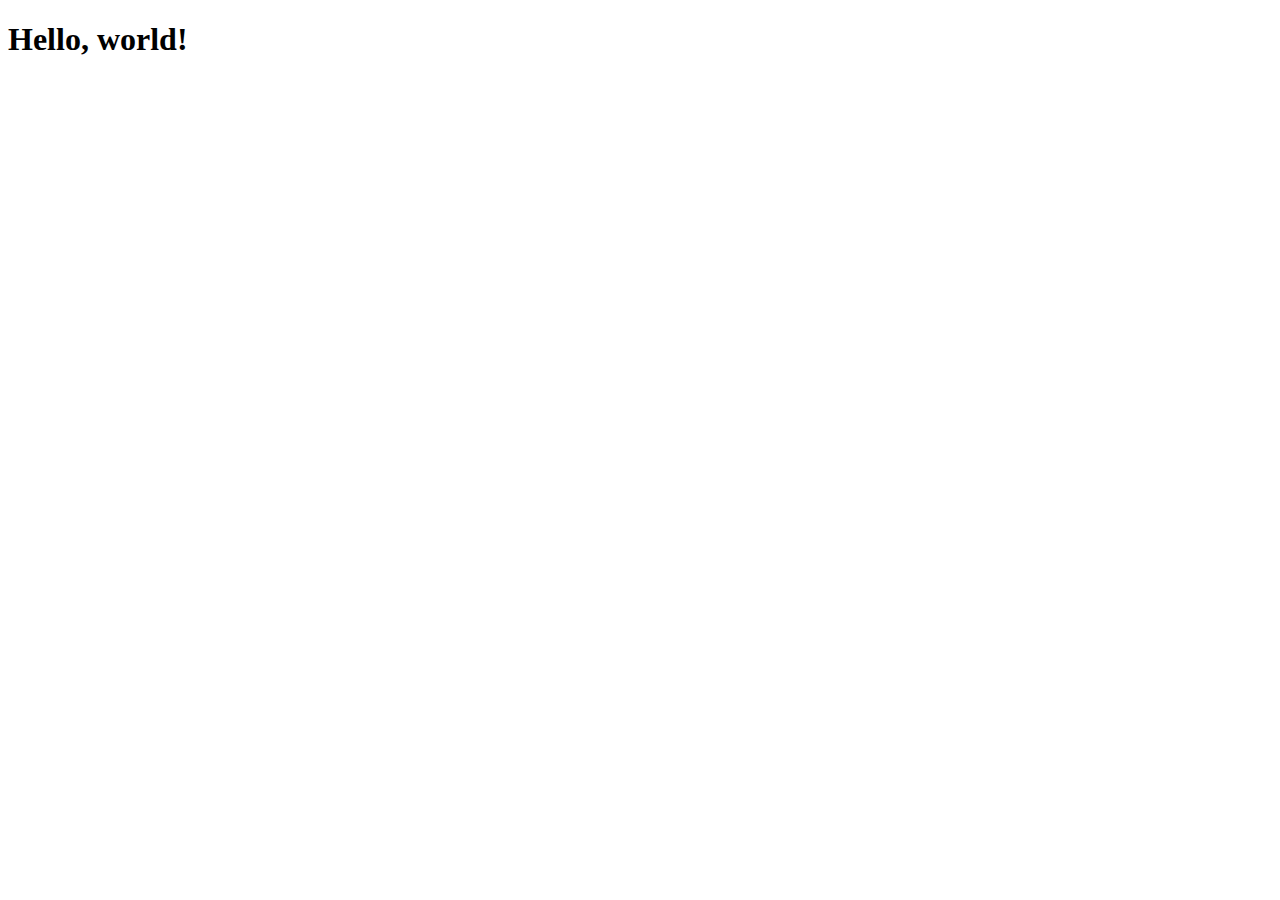
==== index.html @ b87c0a3c "msg" ====
<!doctype html>
<html lang="en">
  <head>
    <!-- Required meta tags -->
    <meta charset="utf-8">
    <meta name="viewport" content="width=device-width, initial-scale=1, shrink-to-fit=no">

    <!-- Bootstrap CSS -->
    <link rel="stylesheet" href="https://stackpath.bootstrapcdn.com/bootstrap/4.1.0/css/bootstrap.min.css" integrity="sha384-9gVQ4dYFwwWSjIDZnLEWnxCjeSWFphJiwGPXr1jddIhOegiu1FwO5qRGvFXOdJZ4" crossorigin="anonymous">

    <title>Hello, world!</title>
  </head>
  <body>
    <h1>Hello, world!</h1>

    <!-- Optional JavaScript -->
    <!-- jQuery first, then Popper.js, then Bootstrap JS -->
    <script src="https://code.jquery.com/jquery-3.3.1.slim.min.js" integrity="sha384-q8i/X+965DzO0rT7abK41JStQIAqVgRVzpbzo5smXKp4YfRvH+8abtTE1Pi6jizo" crossorigin="anonymous"></script>
    <script src="https://cdnjs.cloudflare.com/ajax/libs/popper.js/1.14.0/umd/popper.min.js" integrity="sha384-cs/chFZiN24E4KMATLdqdvsezGxaGsi4hLGOzlXwp5UZB1LY//20VyM2taTB4QvJ" crossorigin="anonymous"></script>
    <script src="https://stackpath.bootstrapcdn.com/bootstrap/4.1.0/js/bootstrap.min.js" integrity="sha384-uefMccjFJAIv6A+rW+L4AHf99KvxDjWSu1z9VI8SKNVmz4sk7buKt/6v9KI65qnm" crossorigin="anonymous"></script>
  </body>
</html>
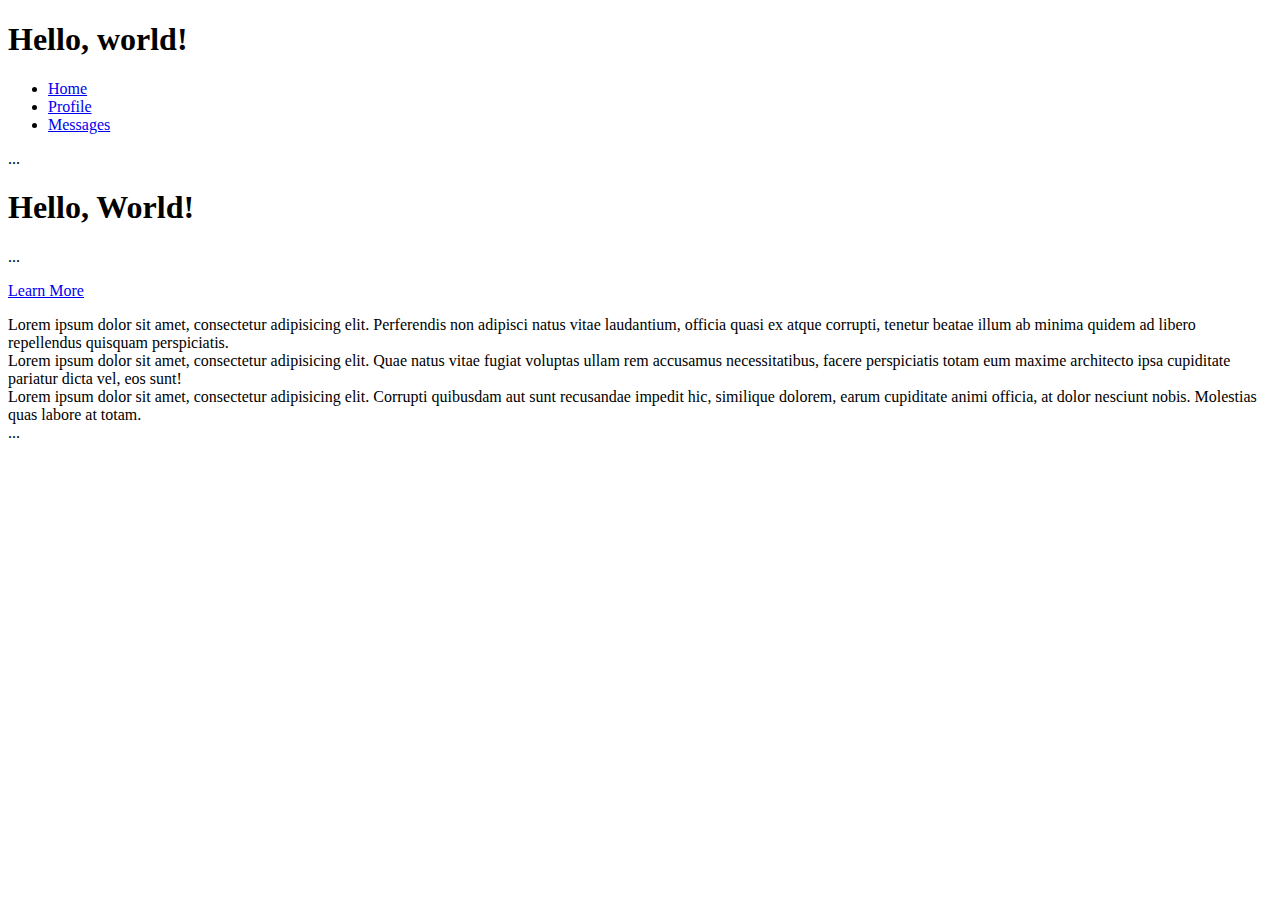
==== commit e277e2b0: "msg" ====
--- a/index.html
+++ b/index.html
@@ -3,20 +3,57 @@
   <head>
     <!-- Required meta tags -->
     <meta charset="utf-8">
-    <meta name="viewport" content="width=device-width, initial-scale=1, shrink-to-fit=no">
+    <meta http-equiv="X-UA-Compatible" content="IE=edge">
+    <meta name="viewport" content="width=device-width, initial-scale=1">
 
     <!-- Bootstrap CSS -->
     <link rel="stylesheet" href="https://stackpath.bootstrapcdn.com/bootstrap/4.1.0/css/bootstrap.min.css" integrity="sha384-9gVQ4dYFwwWSjIDZnLEWnxCjeSWFphJiwGPXr1jddIhOegiu1FwO5qRGvFXOdJZ4" crossorigin="anonymous">
 
-    <title>Hello, world!</title>
+    <title>Day 3 Practice</title>
   </head>
   <body>
+
+    <!-- Optional JavaScript -->
+  <div class="container">
     <h1>Hello, world!</h1>
 
-    <!-- Optional JavaScript -->
+    <ul class="nav nav-pills">
+      <li role="presentation" class="active"><a href="#">Home</a></li>
+      <li role="presentation"><a href="#">Profile</a></li>
+      <li role="presentation"><a href="#">Messages</a></li>
+    </ul>
+    <!-- End Nav -->
+    <div class="row">
+      <div class="col-md-3">
+        ...
+      </div>
+    </div>
+
+    <div class="row">
+      <div class="col-md-12">
+        <div class="jumbotron">
+          <h1>Hello, World!</h1>
+          <p>...</p>
+          <p><a class="btn btn-primary btn-lg" href="#" role="button">Learn More</a></btn-lg></p>
+        </div>
+
+    <div class="row">
+      <div class="col-md-4">Lorem ipsum dolor sit amet, consectetur adipisicing elit. Perferendis non adipisci natus vitae laudantium, officia quasi ex atque corrupti, tenetur beatae illum ab minima quidem ad libero repellendus quisquam perspiciatis.</div>
+      <div class="col-md-4">Lorem ipsum dolor sit amet, consectetur adipisicing elit. Quae natus vitae fugiat voluptas ullam rem accusamus necessitatibus, facere perspiciatis totam eum maxime architecto ipsa cupiditate pariatur dicta vel, eos sunt!</div>
+      <div class="col-md-4">Lorem ipsum dolor sit amet, consectetur adipisicing elit. Corrupti quibusdam aut sunt recusandae impedit hic, similique dolorem, earum cupiditate animi officia, at dolor nesciunt nobis. Molestias quas labore at totam.</div>
+
+    <div class="row">
+      <div class="col-md-6">
+        ...
+      </div>
+    </div>
+
+  </div>
+
+  </div>
     <!-- jQuery first, then Popper.js, then Bootstrap JS -->
-    <script src="https://code.jquery.com/jquery-3.3.1.slim.min.js" integrity="sha384-q8i/X+965DzO0rT7abK41JStQIAqVgRVzpbzo5smXKp4YfRvH+8abtTE1Pi6jizo" crossorigin="anonymous"></script>
-    <script src="https://cdnjs.cloudflare.com/ajax/libs/popper.js/1.14.0/umd/popper.min.js" integrity="sha384-cs/chFZiN24E4KMATLdqdvsezGxaGsi4hLGOzlXwp5UZB1LY//20VyM2taTB4QvJ" crossorigin="anonymous"></script>
-    <script src="https://stackpath.bootstrapcdn.com/bootstrap/4.1.0/js/bootstrap.min.js" integrity="sha384-uefMccjFJAIv6A+rW+L4AHf99KvxDjWSu1z9VI8SKNVmz4sk7buKt/6v9KI65qnm" crossorigin="anonymous"></script>
+    <script src="https://ajax.googleapis.com/ajax/libs/jquery/1.12.4/jquery.min.js"></script>
+    <!-- Include all compiled plugins (below), or include individual files as needed -->
+    <script src="js/bootstrap.min.js"></script>
   </body>
 </html>
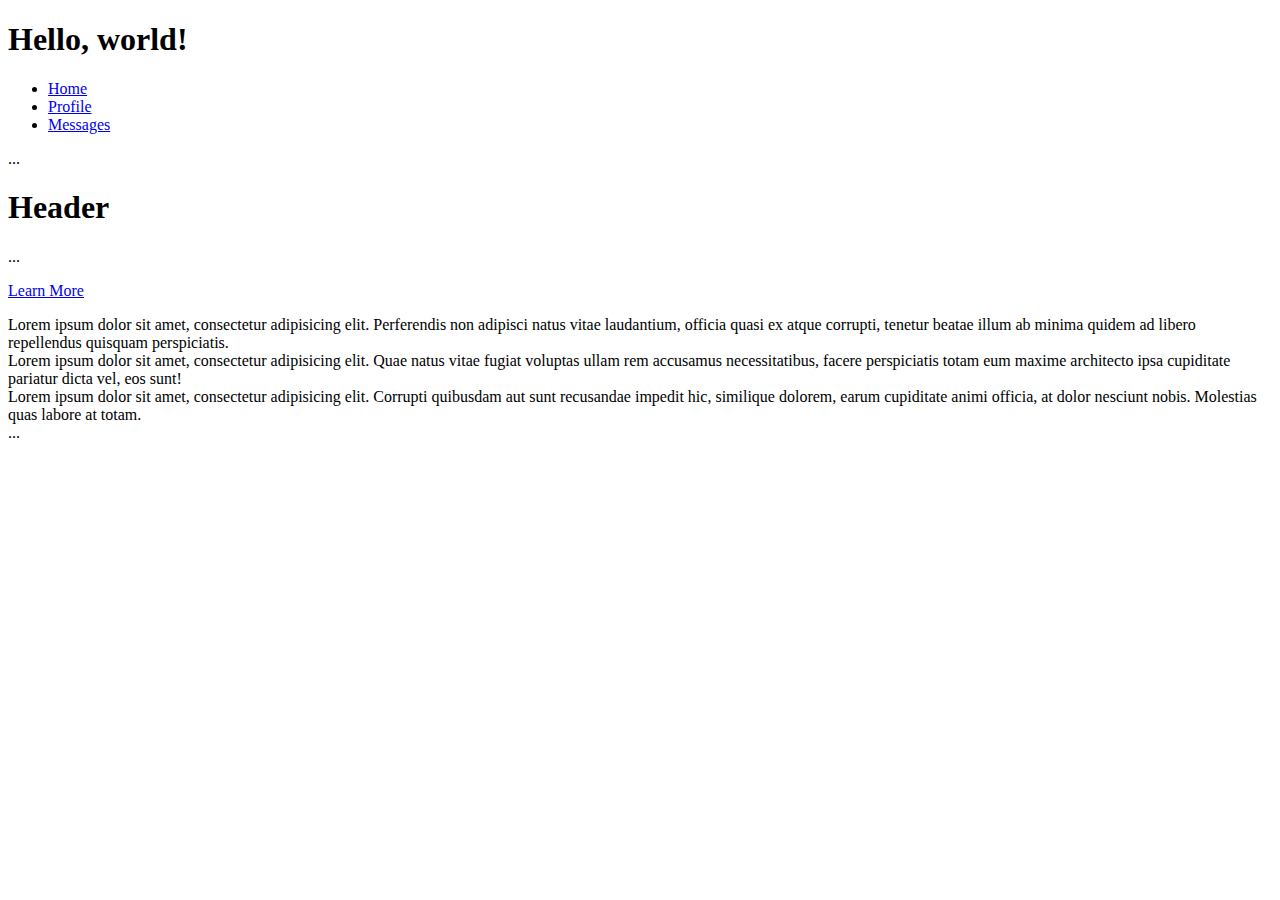
==== commit 0772cdb0: "changes" ====
--- a/index.html
+++ b/index.html
@@ -32,7 +32,7 @@
     <div class="row">
       <div class="col-md-12">
         <div class="jumbotron">
-          <h1>Hello, World!</h1>
+          <h1>Header</h1>
           <p>...</p>
           <p><a class="btn btn-primary btn-lg" href="#" role="button">Learn More</a></btn-lg></p>
         </div>
